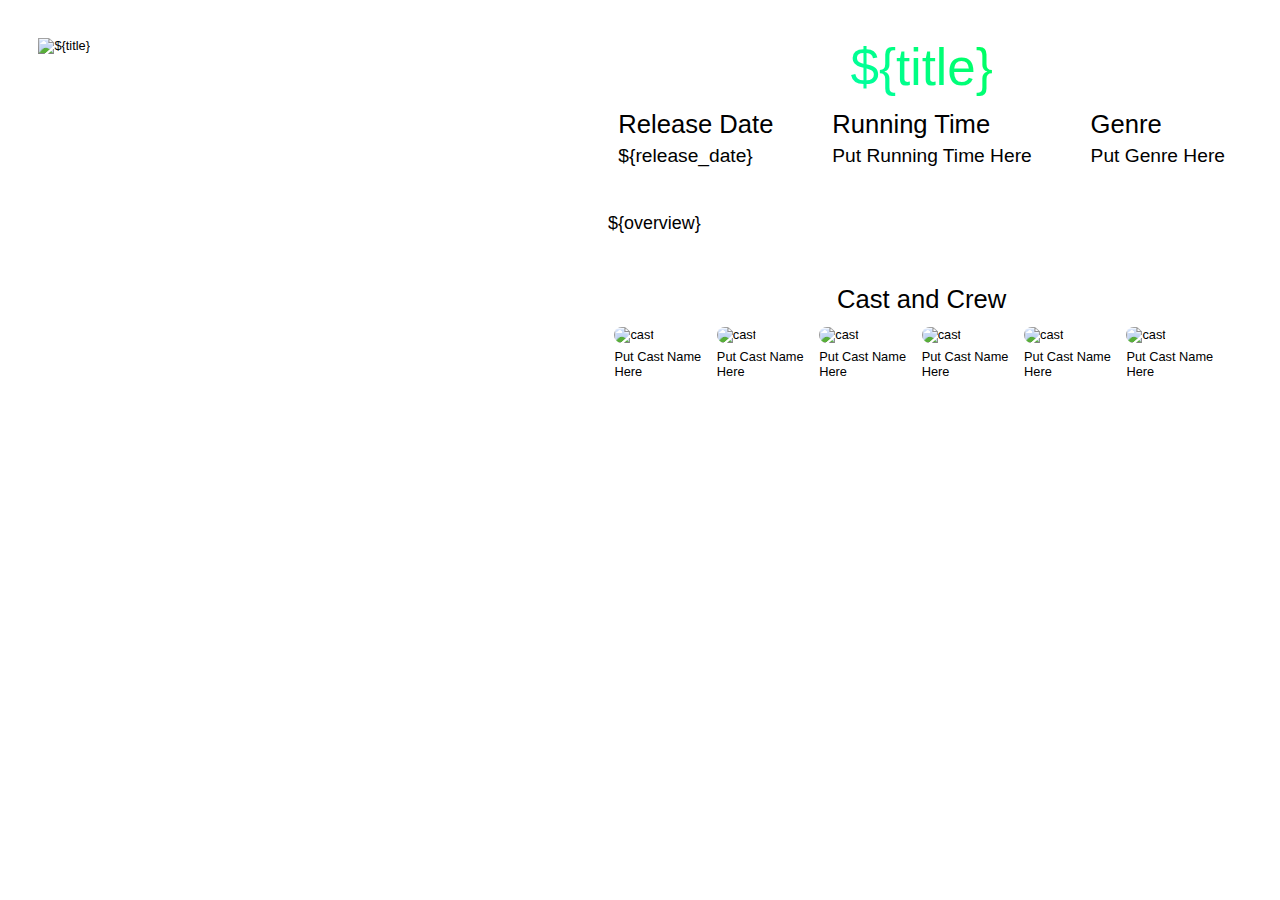
==== page2.html @ e1f6e8d7 "Page2Responsive" ====
<!DOCTYPE html>
<html lang="en">
<head>
    <meta charset="UTF-8">
    <meta http-equiv="X-UA-Compatible" content="IE=edge">
    <meta name="viewport" content="width=device-width, initial-scale=1.0">
    <title>Page2</title>
    <link rel="stylesheet" href="css/style2.css">
</head>
<body>
    <div class="bask" style="background-image: url('/Images\ and\ Videos/page2img');">
   
<div class="container" id="container">
    

  <div class="poster">
        <img src="${IMG_URL+poster_path}" alt="${title}">
  </div>
     
  <div class="info">
        <div class="movie-title">
        ${title}
        </div>

        <div class="movie-detail">
            <div class="set">
                <label>Release Date</label> 
                <span>${release_date}</span>
            </div>
            <div class="set">
                <label>Running Time</label>
                <span>Put Running Time Here</span>
            </div>
            <div class="set">
                <label>Genre</label>
                <span>Put Genre Here</span>
            </div>
        </div>

        <div class="movie-description">
        ${overview}
        </div>
        
        <div class="movie-cast">
            <div class="header">Cast and Crew</div>
            <div class="list">
                <div class="cast">
                    <img src="/Images and Videos/umovie2.jpg" alt="cast">
                    <label>Put Cast Name Here</label>
                </div>
                <div class="cast">
                    <img src="/Images and Videos/umovie2.jpg" alt="cast">
                    <label>Put Cast Name Here</label>
                </div>
                <div class="cast">
                    <img src="/Images and Videos/umovie2.jpg" alt="cast">
                    <label>Put Cast Name Here</label>
                </div>
                <div class="cast">
                    <img src="/Images and Videos/umovie2.jpg" alt="cast">
                    <label>Put Cast Name Here</label>
                </div>
                <div class="cast">
                    <img src="/Images and Videos/umovie2.jpg" alt="cast">
                    <label>Put Cast Name Here</label>
                </div>
                <div class="cast">
                    <img src="/Images and Videos/umovie2.jpg" alt="cast">
                    <label>Put Cast Name Here</label>
                </div>
            </div>
        </div>
     </div>

        

</div>
    <!-- <a href="index.html" id="me" class = btn> Go Back</a> -->

</body>
<script src="js/script2.js"></script>
</html>
---- css/style2.css ----
@import url('https://fonts.googleapis.com/css2?family=Nunito:wght@200;300;400;600;700&display=swap');

/* color1 = #FF0057
  color2 = #EBE7DC
  color2* = #F3E0CF 
color2dark = #2D3741  */

*{
   margin: 0; padding: 0;
   box-sizing: border-box;
   font-family: 'Poppins' , sans-serif;
   transition: all 0.35s linear;
}



.container{
   position: absolute;
   top: 0; left: 0;
   display: flex;
   width: 100%;
   height: 100vh;
}


.poster{
   max-height: 41rem;
   min-width: 27rem;
   margin: 3rem;
   background-repeat: no-repeat;
   background-size: cover;
}

.info{
   display: flex;
   flex-direction: column;
   padding: 1rem;
}

.movie-title{
   background-image: linear-gradient(45deg,#00ffff,#00ff00);
    background-clip: text;
-webkit-background-clip: text;
color: transparent;
font-size: 4rem;
    margin: 2rem;
    margin-bottom: 0;
    text-align: center;
}

.movie-tagline{
   background-image: linear-gradient(45deg,#00ff00,#00ffff);
    background-clip: text;
-webkit-background-clip: text;
color: transparent;
font-size: 1.5rem;
    margin: 0.25rem;
    text-align: center;
}

.movie-detail{
   margin: 1rem;
   font-size: 2rem;
   display: flex;
   justify-content: space-around;
}

.set label{
   display: block;
}

.set span{
   font-size: 1.5rem;
}

.movie-description{
   padding: 2.5rem;
   font-size: 1.4rem;
}

.movie-cast{
   margin: 1rem;
   margin-top: 0.5rem;
   padding: 1rem;
}

.movie-cast .header{
   font-size: 2rem;
   text-align: center;
}

.list{
   display: flex;
   margin: 1rem;
   justify-content: space-evenly;
}

.cast{
   cursor: pointer;
   width: 8rem;
  height: 10.5rem;
}

.cast img{
    width: 100%;
    height: 100%;
    object-fit: cover;
    border-radius: 1rem;
}


.movie-cast .cast:hover img{
   border-width: 0px;
   transform: scale(1.1) rotateZ(-2deg);
}

.movie-cast label{
   margin-top: 0.5rem;
   display: block;
}

.movie-cast .cast:hover label{
     margin-top: 1rem;
}


@media(max-width:1460px){
   html{
      font-size:80%;
   }

   .poster{
      height: 48rem;
      width: 61rem;
      margin: 3rem;
      background-repeat: no-repeat;
      background-size: cover;
   }
}

@media(max-width:1160px){

   .info{
      text-align: center;
      backdrop-filter: blur(12px) contrast(80%);
      height: 100vh;
   }

   .container{
      flex-direction: column;
   }
   html{
      font-size:90%;
      color: white;
   }

   .movie-description {
      padding: 2.5rem;
      font-size: 1.5rem;
  }

  .cast{
   cursor: pointer;
   width: 9rem;
  height: 12.5rem;
  margin-top: 3rem;
   margin-bottom: 1rem;
}



label{
   color: black;
}

.poster{
   z-index: -1;
   position: absolute;
   min-height: 100vh;
   min-width: 100%;
   margin: auto;
}

.list{
   flex-wrap: wrap;
}

}
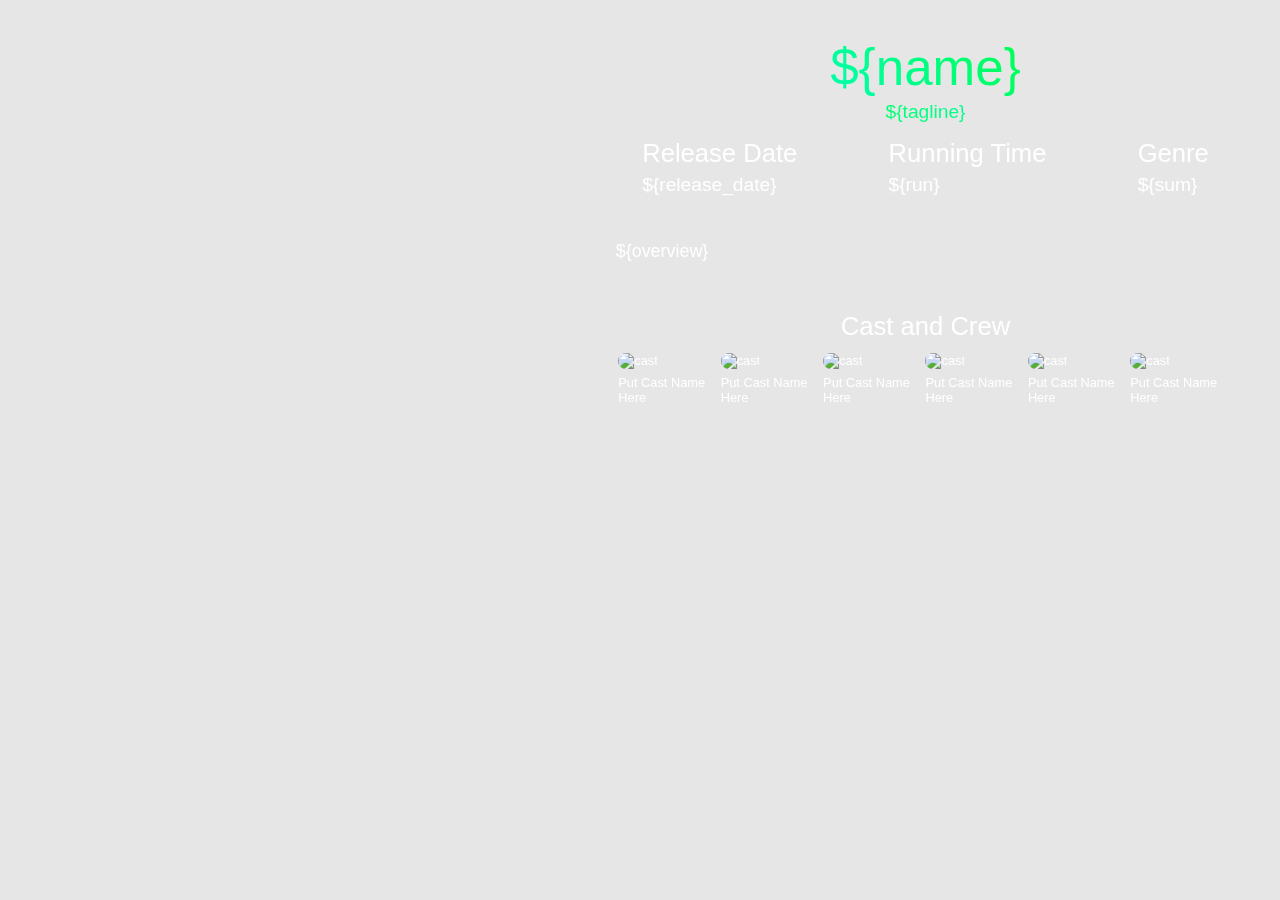
==== commit bec73666: "trail" ====
--- a/page2.html
+++ b/page2.html
@@ -8,73 +8,78 @@
     <link rel="stylesheet" href="css/style2.css">
 </head>
 <body>
-    <div class="bask" style="background-image: url('/Images\ and\ Videos/page2img');">
-   
-<div class="container" id="container">
+    <div class="bask" style="background-image: url('${IMG_URL+backdrop_path}');">
+
     
-
-  <div class="poster">
-        <img src="${IMG_URL+poster_path}" alt="${title}">
-  </div>
-     
-  <div class="info">
-        <div class="movie-title">
-        ${title}
-        </div>
-
-        <div class="movie-detail">
-            <div class="set">
-                <label>Release Date</label> 
-                <span>${release_date}</span>
+        <div class="container" id="container">
+        
+         <div class="poster" style="background-image: url('${IMG_URL+poster_path}');">
+         </div>
+         
+        <div class="info">
+            <div class="movie-title">
+            ${name}
             </div>
-            <div class="set">
-                <label>Running Time</label>
-                <span>Put Running Time Here</span>
+    
+            <div class="movie-tagline">
+            ${tagline}
             </div>
-            <div class="set">
-                <label>Genre</label>
-                <span>Put Genre Here</span>
-            </div>
-        </div>
-
-        <div class="movie-description">
-        ${overview}
-        </div>
-        
-        <div class="movie-cast">
-            <div class="header">Cast and Crew</div>
-            <div class="list">
-                <div class="cast">
-                    <img src="/Images and Videos/umovie2.jpg" alt="cast">
-                    <label>Put Cast Name Here</label>
+    
+            <div class="movie-detail">
+                <div class="set">
+                    <label>Release Date</label>
+                    <span>${release_date}</span>
                 </div>
-                <div class="cast">
-                    <img src="/Images and Videos/umovie2.jpg" alt="cast">
-                    <label>Put Cast Name Here</label>
+                <div class="set">
+                    <label>Running Time</label>
+                    <span>${run}</span>
                 </div>
-                <div class="cast">
-                    <img src="/Images and Videos/umovie2.jpg" alt="cast">
-                    <label>Put Cast Name Here</label>
-                </div>
-                <div class="cast">
-                    <img src="/Images and Videos/umovie2.jpg" alt="cast">
-                    <label>Put Cast Name Here</label>
-                </div>
-                <div class="cast">
-                    <img src="/Images and Videos/umovie2.jpg" alt="cast">
-                    <label>Put Cast Name Here</label>
-                </div>
-                <div class="cast">
-                    <img src="/Images and Videos/umovie2.jpg" alt="cast">
-                    <label>Put Cast Name Here</label>
+                <div class="set">
+                    <label>Genre</label>
+                    <span>${sum}</span>
                 </div>
             </div>
+    
+            <div class="movie-description">
+            ${overview}
+            </div>
+            
+            <div class="movie-cast">
+                <div class="header">Cast and Crew</div>
+                <div class="list">
+                    <div class="cast">
+                        <img src="/Images and Videos/umovie2.jpg" alt="cast">
+                        <label>Put Cast Name Here</label>
+                    </div>
+                    <div class="cast">
+                        <img src="/Images and Videos/umovie2.jpg" alt="cast">
+                        <label>Put Cast Name Here</label>
+                    </div>
+                    <div class="cast">
+                        <img src="/Images and Videos/umovie2.jpg" alt="cast">
+                        <label>Put Cast Name Here</label>
+                    </div>
+                    <div class="cast">
+                        <img src="/Images and Videos/umovie2.jpg" alt="cast">
+                        <label>Put Cast Name Here</label>
+                    </div>
+                    <div class="cast">
+                        <img src="/Images and Videos/umovie2.jpg" alt="cast">
+                        <label>Put Cast Name Here</label>
+                    </div>
+                    <div class="cast">
+                        <img src="/Images and Videos/umovie2.jpg" alt="cast">
+                        <label>Put Cast Name Here</label>
+                    </div>
+                </div>
+            </div>
+         </div>
+    
         </div>
-     </div>
-
-        
-
-</div>
+              
+    
+    </div>
+    
     <!-- <a href="index.html" id="me" class = btn> Go Back</a> -->
 
 </body>
--- a/css/style2.css
+++ b/css/style2.css
@@ -10,11 +10,23 @@
    box-sizing: border-box;
    font-family: 'Poppins' , sans-serif;
    transition: all 0.35s linear;
-}
-
-
+   color: white;
+}
+
+body{
+   overflow: hidden;
+}
+
+.bask{
+   width: 100%;
+   height: 100vh;
+   background-repeat: no-repeat;
+   background-size: cover;
+   z-index: -10;
+}
 
 .container{
+   backdrop-filter: blur(12px) contrast(80%);
    position: absolute;
    top: 0; left: 0;
    display: flex;
@@ -79,9 +91,9 @@
 }
 
 .movie-cast{
-   margin: 1rem;
+   margin: 0.9rem;
    margin-top: 0.5rem;
-   padding: 1rem;
+   padding: 0.9rem;
 }
 
 .movie-cast .header{
@@ -91,7 +103,7 @@
 
 .list{
    display: flex;
-   margin: 1rem;
+   margin: 0.9rem;
    justify-content: space-evenly;
 }
 
@@ -125,6 +137,7 @@
 
 
 @media(max-width:1460px){
+
    html{
       font-size:80%;
    }
@@ -140,17 +153,34 @@
 
 @media(max-width:1160px){
 
+   
+   .container{
+      backdrop-filter: blur(10px) contrast(80%);
+      flex-direction: column;
+      margin: 0px;
+      padding: 0px;
+      min-height: inherit;
+   }
+   
    .info{
+      margin: 0px;
+      position: absolute;
       text-align: center;
+      min-height: inherit;
       backdrop-filter: blur(12px) contrast(80%);
-      height: 100vh;
-   }
-
-   .container{
-      flex-direction: column;
-   }
+   /* background-color: black; */
+   }
+   
+
+
+   .poster{
+      width: 0px;
+      height: 0px;
+   }
+   
+   
    html{
-      font-size:90%;
+      font-size:47%;
       color: white;
    }
 
@@ -160,26 +190,23 @@
   }
 
   .cast{
-   cursor: pointer;
-   width: 9rem;
-  height: 12.5rem;
-  margin-top: 3rem;
-   margin-bottom: 1rem;
-}
-
-
+      cursor: pointer;
+      width: 9rem;
+      height: 12.5rem;
+      margin-top: 3rem;
+      margin-bottom: 1rem;
+}
+
+
+.movie-cast .header{
+   color: white
+}
 
 label{
-   color: black;
-}
-
-.poster{
-   z-index: -1;
-   position: absolute;
-   min-height: 100vh;
-   min-width: 100%;
-   margin: auto;
-}
+   color: white;
+}
+
+
 
 .list{
    flex-wrap: wrap;
@@ -187,3 +214,8 @@
 
 }
 
+@media(max-width:261px){
+   .movie-cast{
+      visibility: hidden;
+   }
+}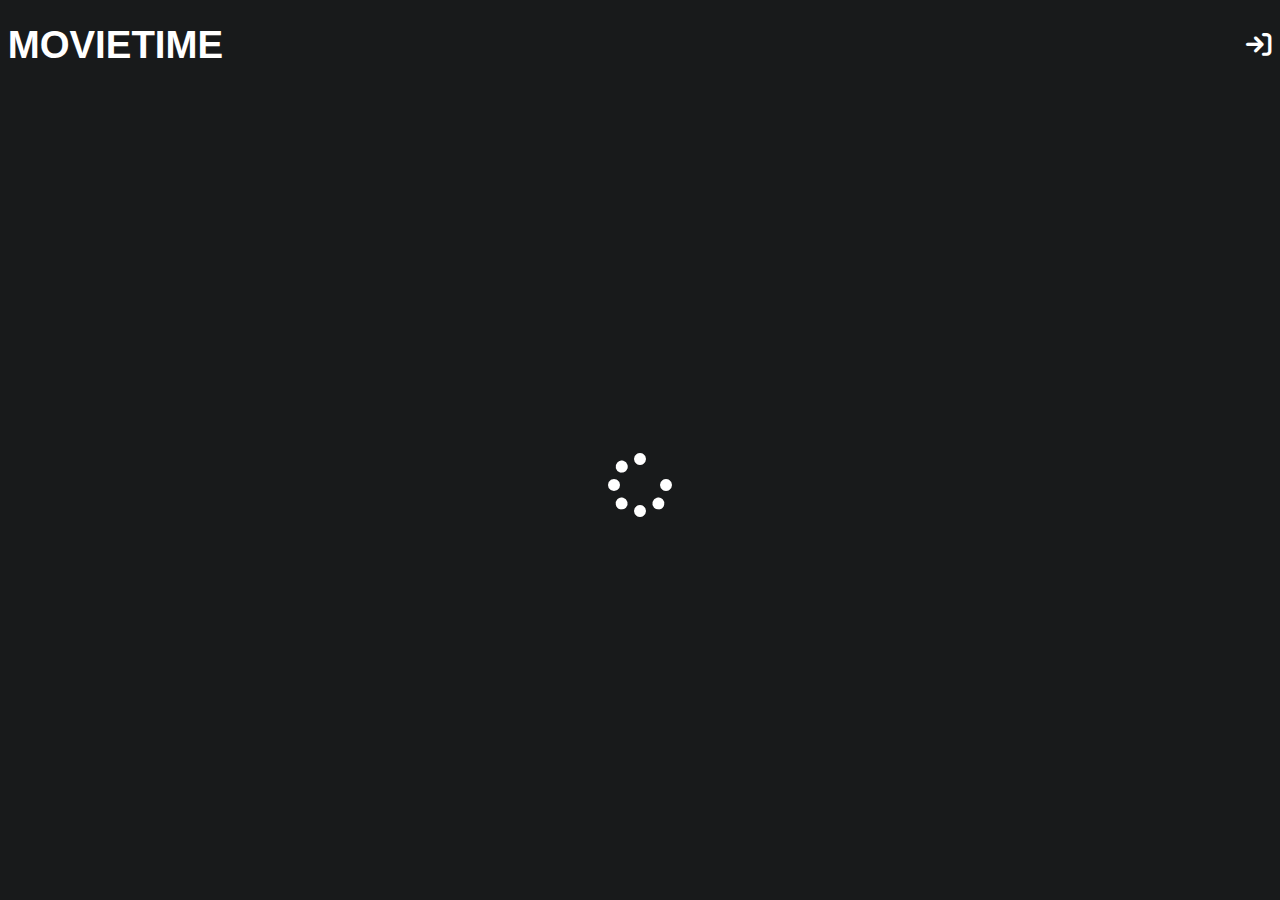
==== commit 6b1376f9: "loading icon" ====
--- a/page2.html
+++ b/page2.html
@@ -1,87 +1,50 @@
 <!DOCTYPE html>
 <html lang="en">
+
 <head>
     <meta charset="UTF-8">
     <meta http-equiv="X-UA-Compatible" content="IE=edge">
     <meta name="viewport" content="width=device-width, initial-scale=1.0">
-    <title>Page2</title>
+    <title>MovieTime</title>
+
+    <link rel="stylesheet" href="https://cdnjs.cloudflare.com/ajax/libs/font-awesome/6.1.1/css/all.min.css">
     <link rel="stylesheet" href="css/style2.css">
+
 </head>
+
 <body>
-    <div class="bask" style="background-image: url('${IMG_URL+backdrop_path}');">
+<div class="container-body">
 
+        <div class="nav">
+            <div class="logo">
+              <a href="index.html"> <h1><span>M</span>OVIETI<span>M</span>E</h1> </a> 
+            </div>
+            <div class="back">
+                <a href="index.html"><i class="fa-solid fa-arrow-right-to-bracket"></i></a>
+            </div>
+        </div>
+
+<div class="container-main" id="change">
+  <div class="loding"> <i class="fa-solid fa-spinner" id="initial"></i></div> 
+</div>
+
+
+
+
+
+
+</div>
+</body>
+
+
+
+
+
+
+<script src="js/app2.js"></script>
+
+<script>
     
-        <div class="container" id="container">
-        
-         <div class="poster" style="background-image: url('${IMG_URL+poster_path}');">
-         </div>
-         
-        <div class="info">
-            <div class="movie-title">
-            ${name}
-            </div>
-    
-            <div class="movie-tagline">
-            ${tagline}
-            </div>
-    
-            <div class="movie-detail">
-                <div class="set">
-                    <label>Release Date</label>
-                    <span>${release_date}</span>
-                </div>
-                <div class="set">
-                    <label>Running Time</label>
-                    <span>${run}</span>
-                </div>
-                <div class="set">
-                    <label>Genre</label>
-                    <span>${sum}</span>
-                </div>
-            </div>
-    
-            <div class="movie-description">
-            ${overview}
-            </div>
-            
-            <div class="movie-cast">
-                <div class="header">Cast and Crew</div>
-                <div class="list">
-                    <div class="cast">
-                        <img src="/Images and Videos/umovie2.jpg" alt="cast">
-                        <label>Put Cast Name Here</label>
-                    </div>
-                    <div class="cast">
-                        <img src="/Images and Videos/umovie2.jpg" alt="cast">
-                        <label>Put Cast Name Here</label>
-                    </div>
-                    <div class="cast">
-                        <img src="/Images and Videos/umovie2.jpg" alt="cast">
-                        <label>Put Cast Name Here</label>
-                    </div>
-                    <div class="cast">
-                        <img src="/Images and Videos/umovie2.jpg" alt="cast">
-                        <label>Put Cast Name Here</label>
-                    </div>
-                    <div class="cast">
-                        <img src="/Images and Videos/umovie2.jpg" alt="cast">
-                        <label>Put Cast Name Here</label>
-                    </div>
-                    <div class="cast">
-                        <img src="/Images and Videos/umovie2.jpg" alt="cast">
-                        <label>Put Cast Name Here</label>
-                    </div>
-                </div>
-            </div>
-         </div>
-    
-        </div>
-              
-    
-    </div>
-    
-    <!-- <a href="index.html" id="me" class = btn> Go Back</a> -->
+</script>
 
-</body>
-<script src="js/script2.js"></script>
 </html>--- a/css/style2.css
+++ b/css/style2.css
@@ -1,221 +1,169 @@
-@import url('https://fonts.googleapis.com/css2?family=Nunito:wght@200;300;400;600;700&display=swap');
-
-/* color1 = #FF0057
-  color2 = #EBE7DC
-  color2* = #F3E0CF 
-color2dark = #2D3741  */
-
-*{
-   margin: 0; padding: 0;
+* {
+    margin: 0; padding: 0;
    box-sizing: border-box;
    font-family: 'Poppins' , sans-serif;
    transition: all 0.35s linear;
    color: white;
+    text-decoration: none;
 }
 
-body{
-   overflow: hidden;
+.loding{
+    position: absolute;
+    top: 50vh;
+    margin: auto;
+    font-size: 5rem;
+    text-align: center;
 }
 
-.bask{
-   width: 100%;
-   height: 100vh;
-   background-repeat: no-repeat;
-   background-size: cover;
-   z-index: -10;
+#initial{
+   width: 10rem;
+   margin: auto;
 }
 
-.container{
-   backdrop-filter: blur(12px) contrast(80%);
-   position: absolute;
-   top: 0; left: 0;
-   display: flex;
-   width: 100%;
-   height: 100vh;
+body::-webkit-scrollbar{
+    display: none;
+}
+html{
+    scrollbar-width: none;
+}
+
+html{
+    background-color:#181a1b;
+}
+
+.container-body {
+    max-height: 100vh;
+}
+
+.nav {
+    display: flex;
+    width: 100%;
+    justify-content: space-around;
+    height: 10vh;
+}
+
+.logo {
+    display: flex;
+    font-size: 1.5rem;
+    flex-basis: 50%;
+    float: left;
+    justify-content: flex-start;
+    align-items: center;
+    padding: 0.6rem;
+}
+
+.back {
+    float: right;
+    padding: 0.6rem;
+    flex-basis: 50%;
+    display: flex;
+    justify-content: flex-end;
+    align-items: center;
+}
+
+.back a {
+    font-size: 2rem;
+}
+
+.back a:hover i{
+    color: green;
+}
+
+.container-main{
+    display: flex;
+    width: 100%;
+    justify-content: space-around;
+    height: fit-content;
+    align-items: center;
+}
+
+.info{
+    flex-basis: 50%;
+    height: fit-content;
+}
+
+.pri-info{
+    display: flex;
+    align-items: center;
+    padding: 1rem
 }
 
 
 .poster{
-   max-height: 41rem;
-   min-width: 27rem;
-   margin: 3rem;
-   background-repeat: no-repeat;
-   background-size: cover;
+    height: 14rem;
+    width: 12rem;
+    margin: 1rem;
 }
 
-.info{
-   display: flex;
-   flex-direction: column;
-   padding: 1rem;
+.poster img{
+    border-radius: 1rem;
+    width: 100%;
+    height: 100%;
 }
 
-.movie-title{
-   background-image: linear-gradient(45deg,#00ffff,#00ff00);
-    background-clip: text;
--webkit-background-clip: text;
-color: transparent;
-font-size: 4rem;
-    margin: 2rem;
-    margin-bottom: 0;
-    text-align: center;
+.ele{
+    width: 100%;
 }
 
-.movie-tagline{
-   background-image: linear-gradient(45deg,#00ff00,#00ffff);
-    background-clip: text;
--webkit-background-clip: text;
-color: transparent;
-font-size: 1.5rem;
-    margin: 0.25rem;
-    text-align: center;
+.title{
+    font-size: 3rem;
+    padding: 1rem;
+    width: 100%;
 }
 
-.movie-detail{
-   margin: 1rem;
-   font-size: 2rem;
-   display: flex;
-   justify-content: space-around;
+.details{
+    display: flex;
+    text-align: center;
+    justify-content: space-around;
+    font-size: large;
+    align-items: center;
 }
 
-.set label{
-   display: block;
+.sec-info{
+    padding: 1rem;
 }
 
-.set span{
-   font-size: 1.5rem;
+.overview h1{
+    margin-bottom: 1rem;
 }
 
-.movie-description{
-   padding: 2.5rem;
-   font-size: 1.4rem;
+.trailer{
+    width: 32rem;
+    height: 18rem;
 }
 
-.movie-cast{
-   margin: 0.9rem;
-   margin-top: 0.5rem;
-   padding: 0.9rem;
+@media (max-width:1393px) {
+    html{
+        font-size : 80%;
+    }
+}
+@media (max-width:876px) {
+    html{
+        font-size : 70%;
+    }
 }
 
-.movie-cast .header{
-   font-size: 2rem;
-   text-align: center;
+@media (max-width:855px) {
+    .html{
+        font-size: 100%;
+    }
+    .details{
+        font-size: 2rem;
+    }
+    .container-main{
+        flex-direction: column;
+    }
+    .overview{
+        font-size: 1.5rem;
+    }
+    .trailer{
+        margin: 1rem;
+        max-width: 32rem;
+    }
 }
 
-.list{
-   display: flex;
-   margin: 0.9rem;
-   justify-content: space-evenly;
-}
-
-.cast{
-   cursor: pointer;
-   width: 8rem;
-  height: 10.5rem;
-}
-
-.cast img{
-    width: 100%;
-    height: 100%;
-    object-fit: cover;
-    border-radius: 1rem;
-}
-
-
-.movie-cast .cast:hover img{
-   border-width: 0px;
-   transform: scale(1.1) rotateZ(-2deg);
-}
-
-.movie-cast label{
-   margin-top: 0.5rem;
-   display: block;
-}
-
-.movie-cast .cast:hover label{
-     margin-top: 1rem;
-}
-
-
-@media(max-width:1460px){
-
-   html{
-      font-size:80%;
-   }
-
-   .poster{
-      height: 48rem;
-      width: 61rem;
-      margin: 3rem;
-      background-repeat: no-repeat;
-      background-size: cover;
-   }
-}
-
-@media(max-width:1160px){
-
-   
-   .container{
-      backdrop-filter: blur(10px) contrast(80%);
-      flex-direction: column;
-      margin: 0px;
-      padding: 0px;
-      min-height: inherit;
-   }
-   
-   .info{
-      margin: 0px;
-      position: absolute;
-      text-align: center;
-      min-height: inherit;
-      backdrop-filter: blur(12px) contrast(80%);
-   /* background-color: black; */
-   }
-   
-
-
-   .poster{
-      width: 0px;
-      height: 0px;
-   }
-   
-   
-   html{
-      font-size:47%;
-      color: white;
-   }
-
-   .movie-description {
-      padding: 2.5rem;
-      font-size: 1.5rem;
-  }
-
-  .cast{
-      cursor: pointer;
-      width: 9rem;
-      height: 12.5rem;
-      margin-top: 3rem;
-      margin-bottom: 1rem;
-}
-
-
-.movie-cast .header{
-   color: white
-}
-
-label{
-   color: white;
-}
-
-
-
-.list{
-   flex-wrap: wrap;
-}
-
-}
-
-@media(max-width:261px){
-   .movie-cast{
-      visibility: hidden;
-   }
+@media (max-width:500px) {
+    .details{
+        flex-direction: column;
+    }
 }